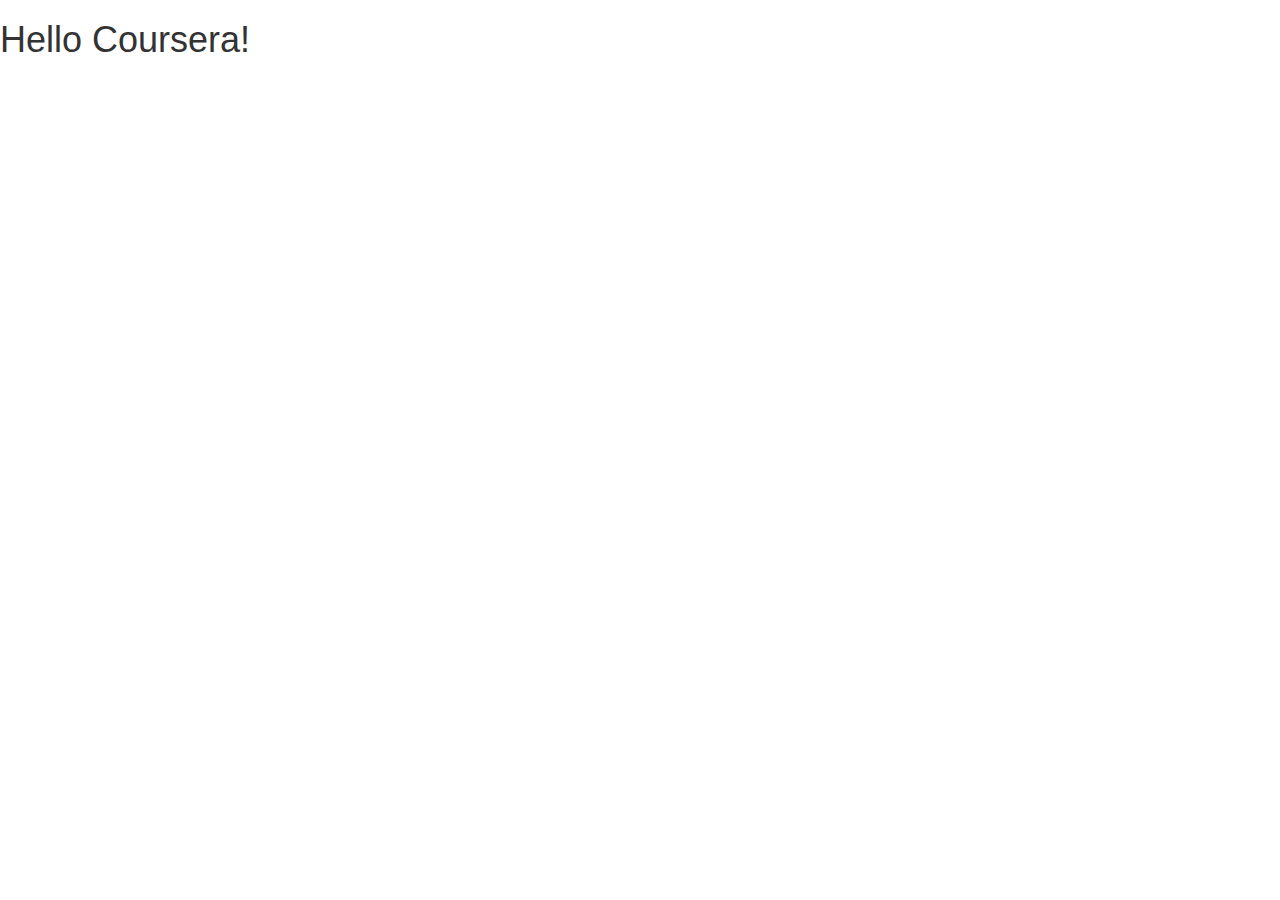
==== module3/index.html @ d4cb8146 "The First" ====
<!DOCTYPE html>
<html lang="en">
  <head>
    <meta charset="utf-8">
    <meta http-equiv="X-UA-Compatible" content="IE=edge">
    <meta name="viewport" content="width=device-width, initial-scale=1">

    <title>Boostrap Starter Page</title>
    <link rel="stylesheet" href="css/bootstrap.min.css">
    <link rel="stylesheet" href="css/styles.css">
  </head>
<body>

  <h1>Hello Coursera!</h1>

  <script src="js/jquery-1.11.3.min.js"></script>
  <script src="js/bootstrap.min.js"></script>
  <script src="js/script.js"></script>
</body>
</html>
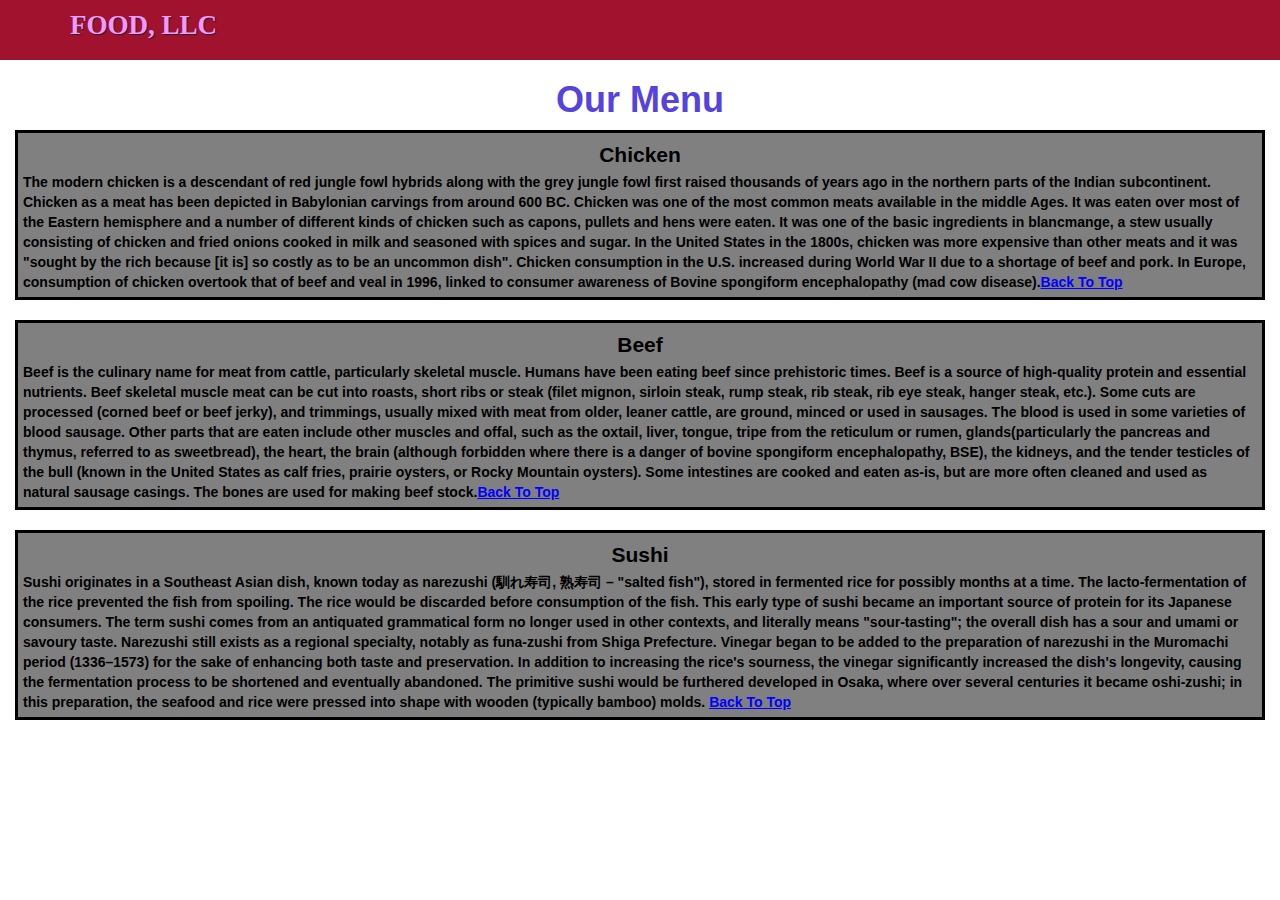
==== commit 4cdc8ca1: "The Last" ====
--- a/module3/index.html
+++ b/module3/index.html
@@ -5,16 +5,70 @@
     <meta http-equiv="X-UA-Compatible" content="IE=edge">
     <meta name="viewport" content="width=device-width, initial-scale=1">
 
-    <title>Boostrap Starter Page</title>
+    <title>Assignment Solution for Module 3</title>
     <link rel="stylesheet" href="css/bootstrap.min.css">
     <link rel="stylesheet" href="css/styles.css">
   </head>
 <body>
+  <header>
+  	<nav id="header-nav" class="navbar navbar-default">
+  		<div class="container">
+  			<div class="navbar-header">
+  			<div class="navbar-brand">
+  				<a href="index.html" ><h1>Food, llc</h1></a>
+  			</div>
+        <button type="button" class="navbar-toggle collapsed" data-toggle="collapse" data-target="#collapseable-nav" aria-expanded="false">
+        <span class="sr-only">Toggle navigation</span>
+        <span class="icon-bar"></span>
+        <span class="icon-bar"></span>
+        <span class="icon-bar"></span>
+      </button>
+             </div>
+      </div>
+      <div id="collapseable-nav" class="collapse navbar-collapse">
+      	<ul id="nav-list" class="nav navbar-nav navbar-right">
+      		<li class="visible-xs">
+      			<a href="#box1" class="pull left visible-xs">
+      				<br class="hidden-xs"> Chicken </a>
+      		</li>
+      		<li class="visible-xs">
+      			<a href="#box2" class="pull left visible-xs">
+      				<br class="hidden-xs"> Beef </a>
+      		</li>
+      		<li class="visible-xs">
+      			<a href="#box3" class="pull left visible-xs">
+      				<br class="hidden-xs"> Sushi </a>
+      		</li>
+      	</ul>
+      </div>
+     </nav>
+  </header>
 
-  <h1>Hello Coursera!</h1>
+  <h1 align="center" class="style1">Our Menu</h1>
 
-  <script src="js/jquery-1.11.3.min.js"></script>
+  <script src="js/jquery-3.2.1.min.js"></script>
   <script src="js/bootstrap.min.js"></script>
   <script src="js/script.js"></script>
+  <div class="row">
+ <div id="box1" class="col-md col-sm rowx">
+ 	<p id="p">Chicken</p>
+    	<div id="content">The modern chicken is a descendant of red jungle fowl hybrids along with the grey jungle fowl first raised thousands of years ago in the northern parts of the Indian subcontinent. 
+Chicken as a meat has been depicted in Babylonian carvings from around 600 BC. Chicken was one of the most common meats available in the middle Ages. It was eaten over most of the Eastern hemisphere and a number of different kinds of chicken such as capons, pullets and hens were eaten. It was one of the basic ingredients in blancmange, a stew usually consisting of chicken and fried onions cooked in milk and seasoned with spices and sugar. 
+In the United States in the 1800s, chicken was more expensive than other meats and it was "sought by the rich because [it is] so costly as to be an uncommon dish". Chicken consumption in the U.S. increased during World War II due to a shortage of beef and pork. In Europe, consumption of chicken overtook that of beef and veal in 1996, linked to consumer awareness of Bovine spongiform encephalopathy (mad cow disease).<a href="index.html" class="a">Back To Top</a>
+       </div>
+      </div>
+      <div id="box2"  class="col-md col-sm rowx">
+      	<p id="p">Beef</p>
+      <div id="content">Beef is the culinary name for meat from cattle, particularly skeletal muscle. Humans have been eating beef since prehistoric times. Beef is a source of high-quality protein and essential nutrients. 
+Beef skeletal muscle meat can be cut into roasts, short ribs or steak (filet mignon, sirloin steak, rump steak, rib steak, rib eye steak, hanger steak, etc.). Some cuts are processed (corned beef or beef jerky), and trimmings, usually mixed with meat from older, leaner cattle, are ground, minced or used in sausages. The blood is used in some varieties of blood sausage. Other parts that are eaten include other muscles and offal, such as the oxtail, liver, tongue, tripe from the reticulum or rumen, glands(particularly the pancreas and thymus, referred to as sweetbread), the heart, the brain (although forbidden where there is a danger of bovine spongiform encephalopathy, BSE), the kidneys, and the tender testicles of the bull (known in the United States as calf fries, prairie oysters, or Rocky Mountain oysters). Some intestines are cooked and eaten as-is, but are more often cleaned and used as natural sausage casings. The bones are used for making beef stock.<a href="index.html" class="a">Back To Top</a>   
+	  </div>
+    </div>
+   <div id="box3" class="col-md col-sm rowx">
+   	<p id="p">Sushi</p>
+       <div id="content">Sushi originates in a Southeast Asian dish, known today as narezushi (馴れ寿司, 熟寿司 – "salted fish"), stored in fermented rice for possibly months at a time. The lacto-fermentation of the rice prevented the fish from spoiling.  The rice would be discarded before consumption of the fish. This early type of sushi became an important source of protein for its Japanese consumers. The term sushi comes from an antiquated grammatical form no longer used in other contexts, and literally means "sour-tasting"; the overall dish has a sour and umami or savoury taste. Narezushi still exists as a regional specialty, notably as funa-zushi from Shiga Prefecture. 
+Vinegar began to be added to the preparation of narezushi in the Muromachi period (1336–1573) for the sake of enhancing both taste and preservation. In addition to increasing the rice's sourness, the vinegar significantly increased the dish's longevity, causing the fermentation process to be shortened and eventually abandoned. The primitive sushi would be furthered developed in Osaka, where over several centuries it became oshi-zushi; in this preparation, the seafood and rice were pressed into shape with wooden (typically bamboo) molds. <a href="index.html" class="a">Back To Top</a>
+	 </div>
+     </div>
+</div>   
 </body>
 </html>--- a/module3/css/styles.css
+++ b/module3/css/styles.css
@@ -0,0 +1,104 @@
+body {
+	font-size: 16;
+	color: black;
+	font-weight: bold;
+	font-family: "Comic Sans MS", cursive, sans-serif;
+	background-image: url(http://www.liangyifood.com/images/background.jpg);
+}
+.style1 {
+	color: #5643dd;
+	font-weight: bold;
+}
+
+#header-nav {
+	background-color: #a1122f;
+	border-radius: 0;
+	border: 0;
+}
+
+.navbar-brand {
+	padding-top: 15px;
+}
+.navbar-brand h1 {
+	font-family: 'Lora', serif;
+	color: #ee99ff;
+	font-size: 1.5em;
+	text-transform: uppercase;
+	font-weight: bold;
+	text-shadow: 1px 1px 1px #222;
+	margin-top: 0;
+	margin-left: 0px;
+	margin-bottom: 0;
+	line-height: .75;
+}
+.navbar-brand a:hover, .navbar-brand a:focus {
+	text-decoration: none;
+}
+.navbar-brand p {
+	vertical-align: middle;
+}
+#nav-list {
+	margin: 5px;
+}
+#nav-list a {
+	color: #eeeeee;
+	text-align: center;
+	border: 1.5px solid #ee99ff;
+    background: #127a9e;
+    font-size: 1.8em; 
+}
+#nav-list a:hover {
+	background: #e7e7e7;
+	color: #127a9e;
+}
+.navbar-header button.navbar-toggle, .navbar-header .icon-bar {
+	border: 1px solid #ee99ff;
+}
+.row {
+	width: 100%;
+}
+
+#box1 {
+	margin-left: 30px;
+	margin-bottom: 20px;
+	padding: 5px;
+	background-color: gray;
+	border: 3px solid black;
+	overflow: auto;
+}	
+#box2 {
+	margin-left: 30px;
+	margin-bottom: 20px;
+	padding: 5px;
+	background-color: gray;
+	border: 3px solid black;
+	overflow: auto;
+}	
+#box3 {
+	margin-left: 30px;
+	margin-bottom: 20px;
+	padding: 5px;
+	background-color: gray;
+	border: 3px solid black;
+	overflow: auto;
+}	
+
+#p {
+	text-align: center;
+	font-weight: bold;
+	font-size: 1.5em;
+	margin: 2px;
+}
+
+.a {
+	color: blue;
+	text-decoration:underline;
+}
+@media (max-width: 767px) {
+	.rowx {
+		width: 70%;
+	    position: relative;
+	    left: 80px;
+
+	}
+}